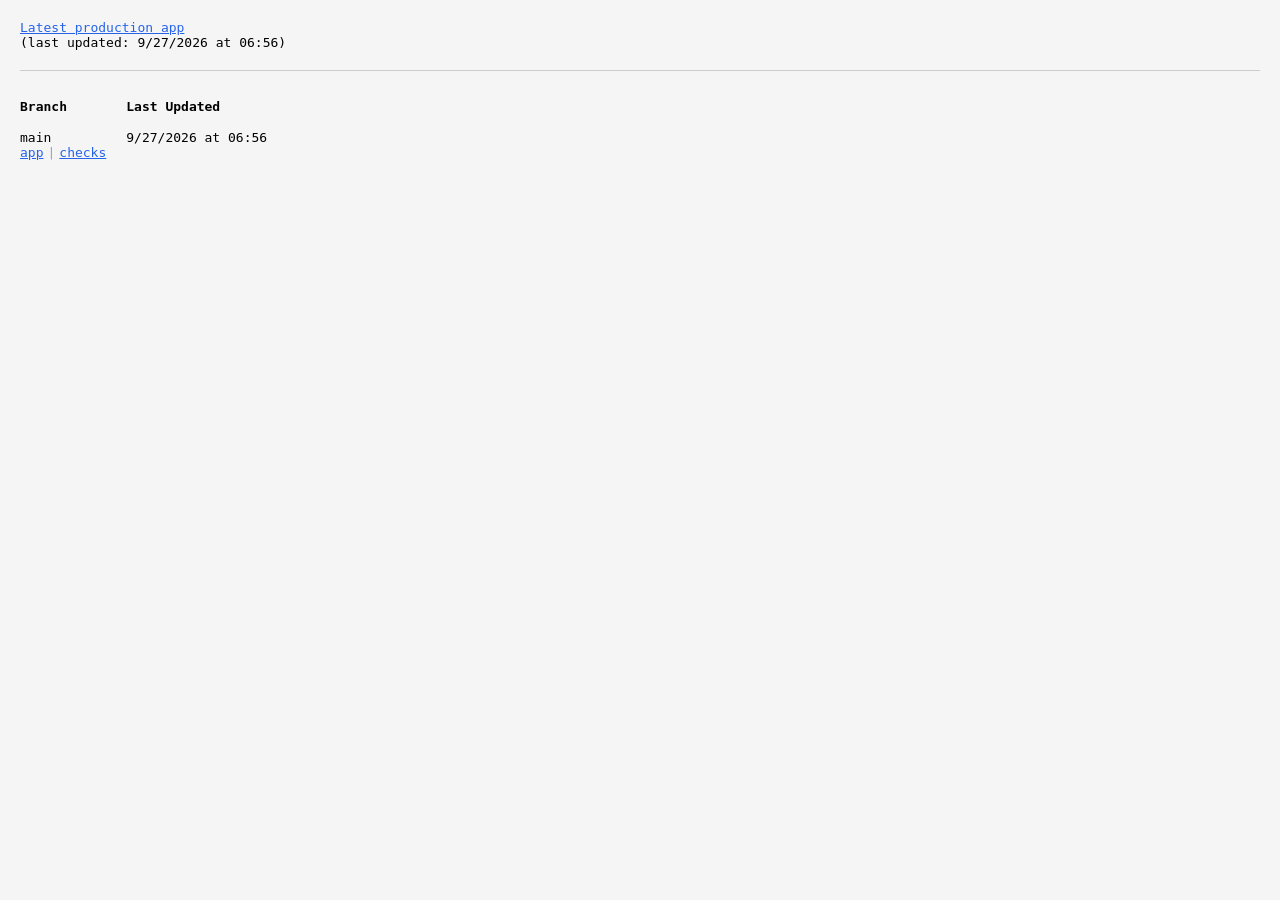
==== artifacts/index.html @ 26d3c9ba "build: update artifacts for branch main" ====
<!DOCTYPE html>
<html lang="en">
<head>
  <meta charset="UTF-8">
  <meta name="viewport" content="width=device-width, initial-scale=1.0">
  <title>Branch Builds</title>
  <style>
    body {
      font-family: monospace;
      margin: 0;
      padding: 20px;
      background-color: #f5f5f5;
      color: #000;
    }
    a, a:visited {
      color: #2563eb;
    }
    hr {
      margin: 20px 0;
      border: none;
      border-top: 1px solid #ccc;
    }
    .container {
      overflow: hidden;
    }
    .grid {
      display: grid;
      grid-template-columns: max-content 1fr;
      gap: 0 20px;
    }
    .header {
      padding: 8px 0;
      font-weight: 600;
    }
    .row {
      display: contents;
    }
    .cell {
      display: flex;
      flex-direction: column;
      padding: 8px 0;
    }
    .links {
      display: flex;
    }
    .separator {
      margin: 0 4px;
      color: #9ca3af;
    }
  </style>
  <script>
  function formatDate(isoString) {
    if (isoString.length === 0) {
      return 'n/a'
    }
    const date = new Date(isoString)
    const dateString = date.toLocaleDateString(undefined, { day: 'numeric', month: 'numeric', year: 'numeric' })
    const timeString = date.toLocaleTimeString(undefined, { hour12: false, hour: '2-digit', minute: '2-digit' })
    return `${dateString} at ${timeString}`
  }

  // Format all dates on page load so that the time is displayed in the user's local timezone
  document.addEventListener('DOMContentLoaded', function() {
    document.querySelectorAll('.date').forEach(span => {
      const timestamp = span.getAttribute('data-timestamp')
      if (timestamp) {
        span.textContent = formatDate(timestamp)
      }
    })
  })
  </script>
</head>
<body>
  <div class="container">
    <a href="latest">Latest production app</a>
    <br />
    (last updated: <span class="date" data-timestamp="2026-09-27T06:56:12.981Z"></span>)
    <hr />
    <div class="grid">
      <div class="header">Branch</div>
      <div class="header">Last Updated</div>

      <div class="row">
        <div class="cell">
          <span class="branch-name">main</span>
          <div class="links">
            <a href="branch/main/app">app</a><span class="separator">|</span><a href="branch/main/extras/check-compare-to-base">checks</a>
          </div>
        </div>
        <div class="cell">
          <span class="date" data-timestamp="2026-09-27T06:56:12.981Z"></span>
        </div>
      </div>
    </div>
  </div>
</body>
</html>
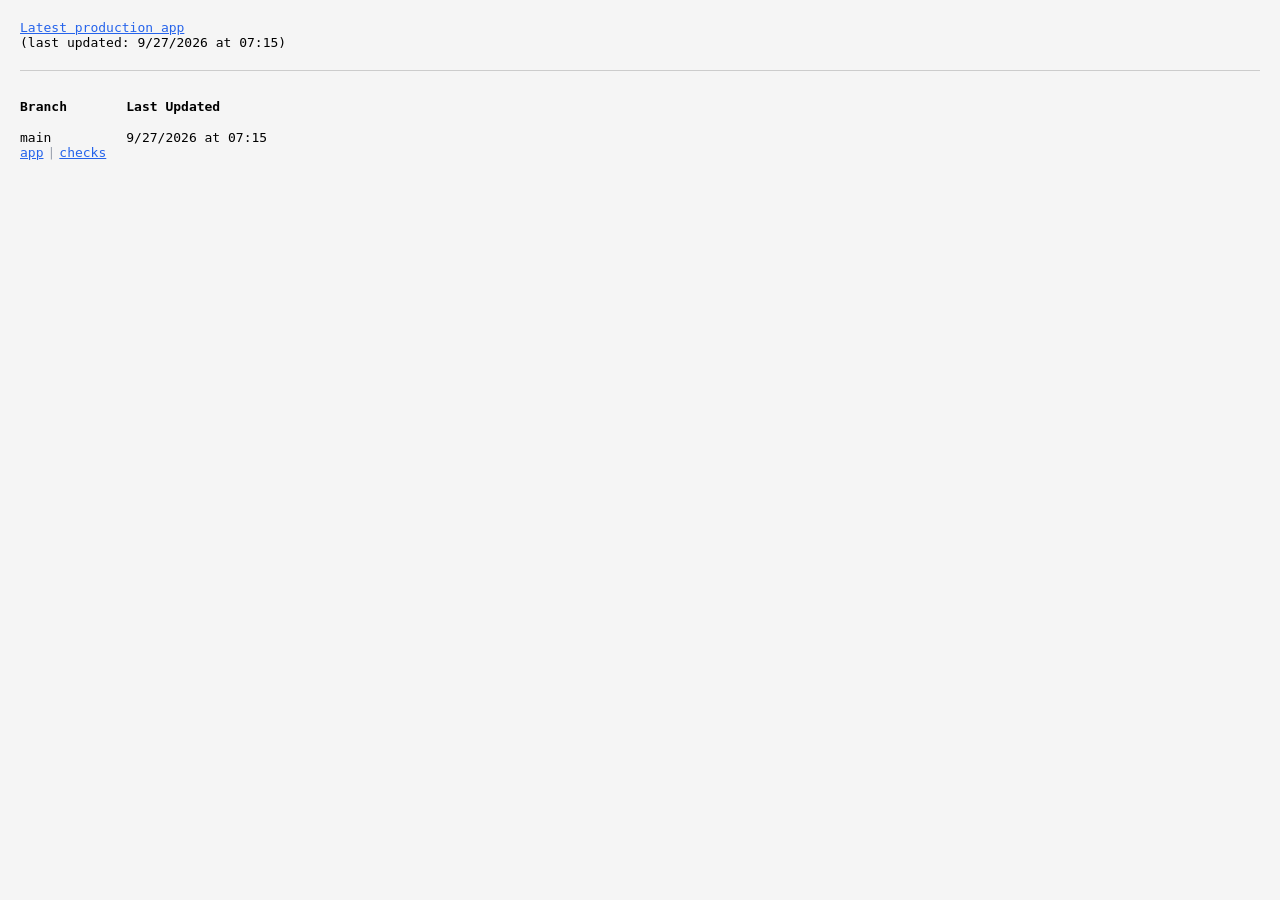
==== commit 62b842fa: "build: update artifacts for branch main" ====
--- a/artifacts/index.html
+++ b/artifacts/index.html
@@ -74,7 +74,7 @@
   <div class="container">
     <a href="latest">Latest production app</a>
     <br />
-    (last updated: <span class="date" data-timestamp="2026-09-27T06:56:12.981Z"></span>)
+    (last updated: <span class="date" data-timestamp="2026-09-27T07:15:23.302Z"></span>)
     <hr />
     <div class="grid">
       <div class="header">Branch</div>
@@ -88,7 +88,7 @@
           </div>
         </div>
         <div class="cell">
-          <span class="date" data-timestamp="2026-09-27T06:56:12.981Z"></span>
+          <span class="date" data-timestamp="2026-09-27T07:15:23.302Z"></span>
         </div>
       </div>
     </div>
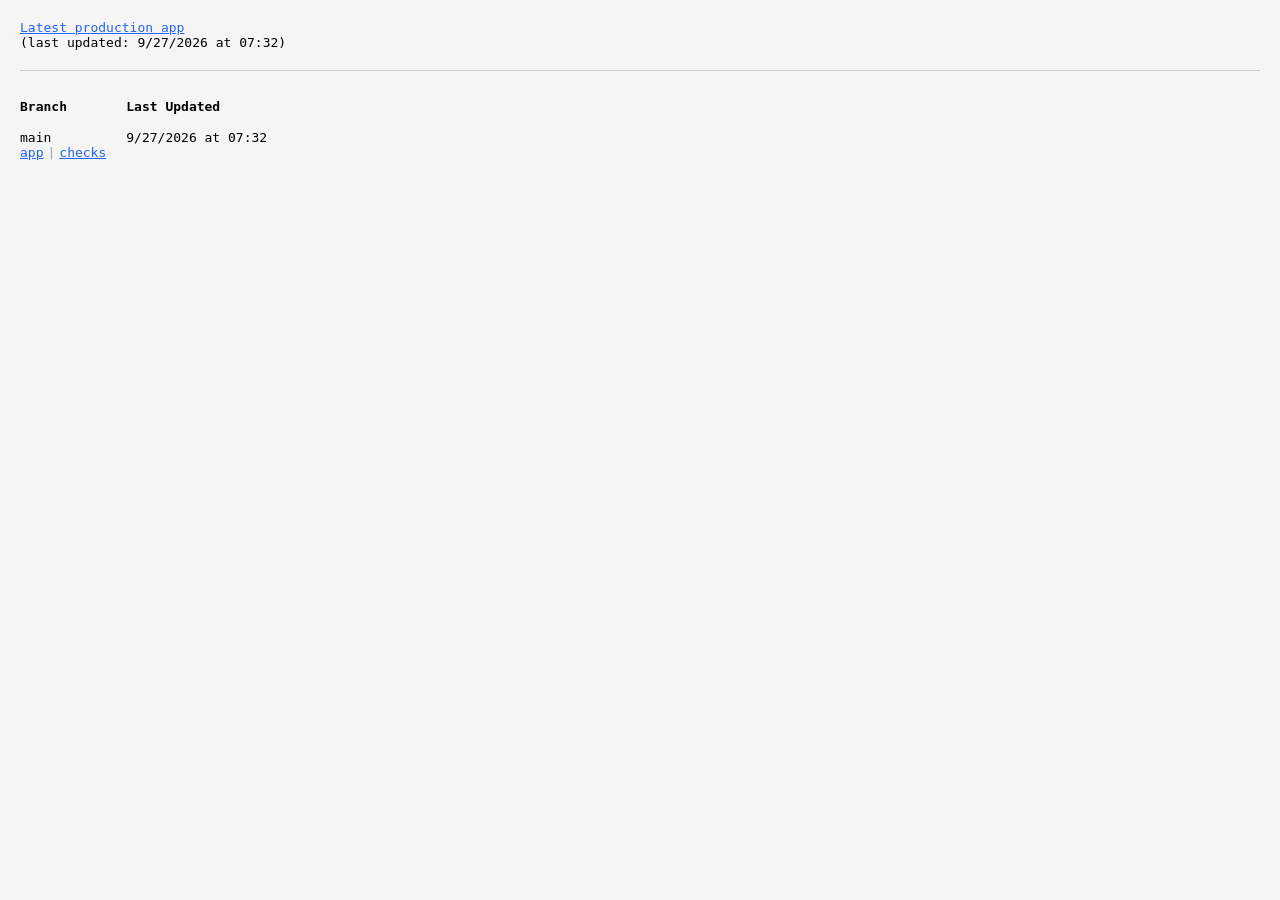
==== commit a429b6aa: "build: update artifacts for branch main" ====
--- a/artifacts/index.html
+++ b/artifacts/index.html
@@ -74,7 +74,7 @@
   <div class="container">
     <a href="latest">Latest production app</a>
     <br />
-    (last updated: <span class="date" data-timestamp="2026-09-27T07:15:23.302Z"></span>)
+    (last updated: <span class="date" data-timestamp="2026-09-27T07:32:49.345Z"></span>)
     <hr />
     <div class="grid">
       <div class="header">Branch</div>
@@ -88,7 +88,7 @@
           </div>
         </div>
         <div class="cell">
-          <span class="date" data-timestamp="2026-09-27T07:15:23.302Z"></span>
+          <span class="date" data-timestamp="2026-09-27T07:32:49.345Z"></span>
         </div>
       </div>
     </div>
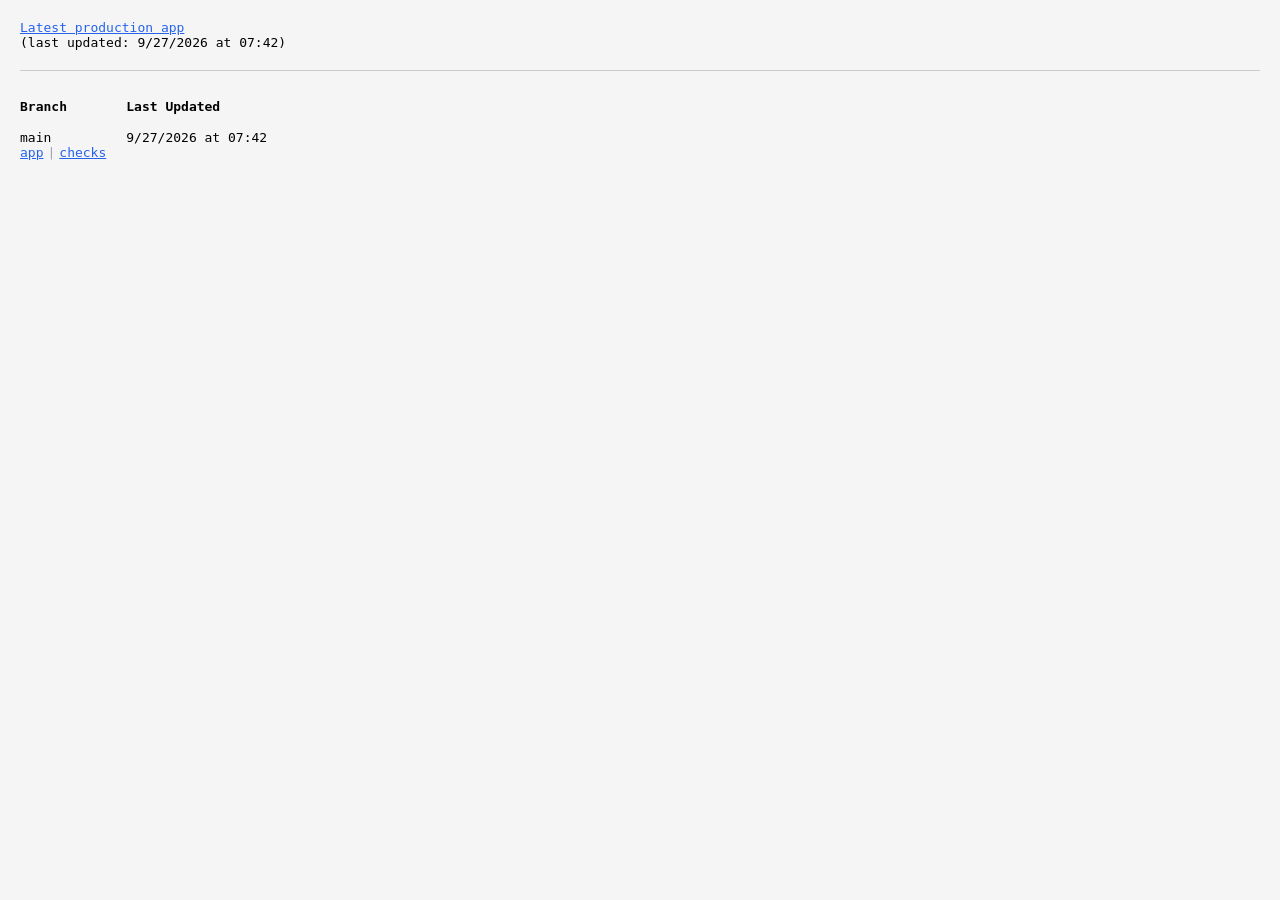
==== commit 0dbcdd0f: "build: update artifacts for branch main" ====
--- a/artifacts/index.html
+++ b/artifacts/index.html
@@ -74,7 +74,7 @@
   <div class="container">
     <a href="latest">Latest production app</a>
     <br />
-    (last updated: <span class="date" data-timestamp="2026-09-27T07:32:49.345Z"></span>)
+    (last updated: <span class="date" data-timestamp="2026-09-27T07:42:04.481Z"></span>)
     <hr />
     <div class="grid">
       <div class="header">Branch</div>
@@ -88,7 +88,7 @@
           </div>
         </div>
         <div class="cell">
-          <span class="date" data-timestamp="2026-09-27T07:32:49.345Z"></span>
+          <span class="date" data-timestamp="2026-09-27T07:42:04.481Z"></span>
         </div>
       </div>
     </div>
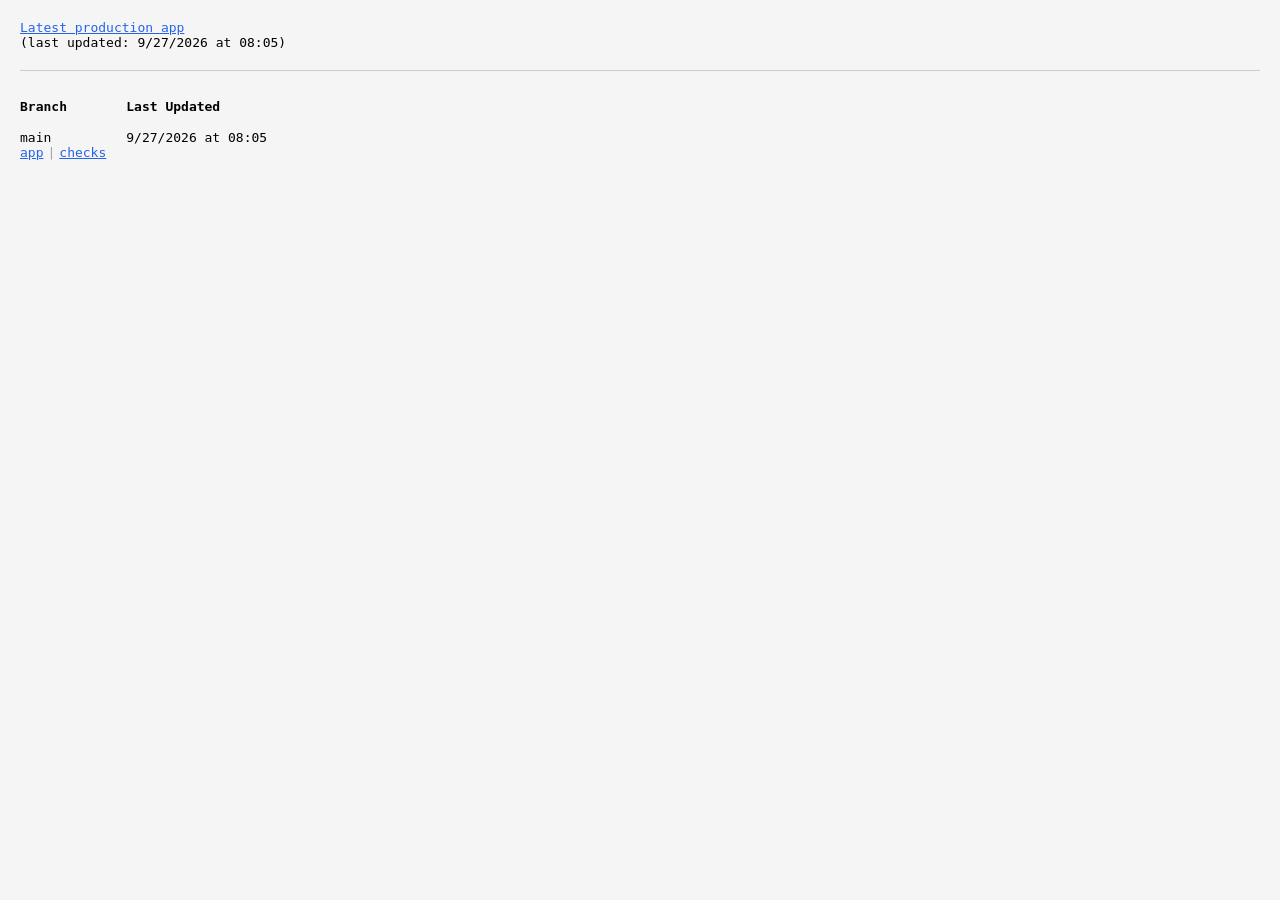
==== commit 15cdc121: "build: update artifacts for branch main" ====
--- a/artifacts/index.html
+++ b/artifacts/index.html
@@ -74,7 +74,7 @@
   <div class="container">
     <a href="latest">Latest production app</a>
     <br />
-    (last updated: <span class="date" data-timestamp="2026-09-27T07:42:04.481Z"></span>)
+    (last updated: <span class="date" data-timestamp="2026-09-27T08:05:19.329Z"></span>)
     <hr />
     <div class="grid">
       <div class="header">Branch</div>
@@ -88,7 +88,7 @@
           </div>
         </div>
         <div class="cell">
-          <span class="date" data-timestamp="2026-09-27T07:42:04.481Z"></span>
+          <span class="date" data-timestamp="2026-09-27T08:05:19.329Z"></span>
         </div>
       </div>
     </div>
